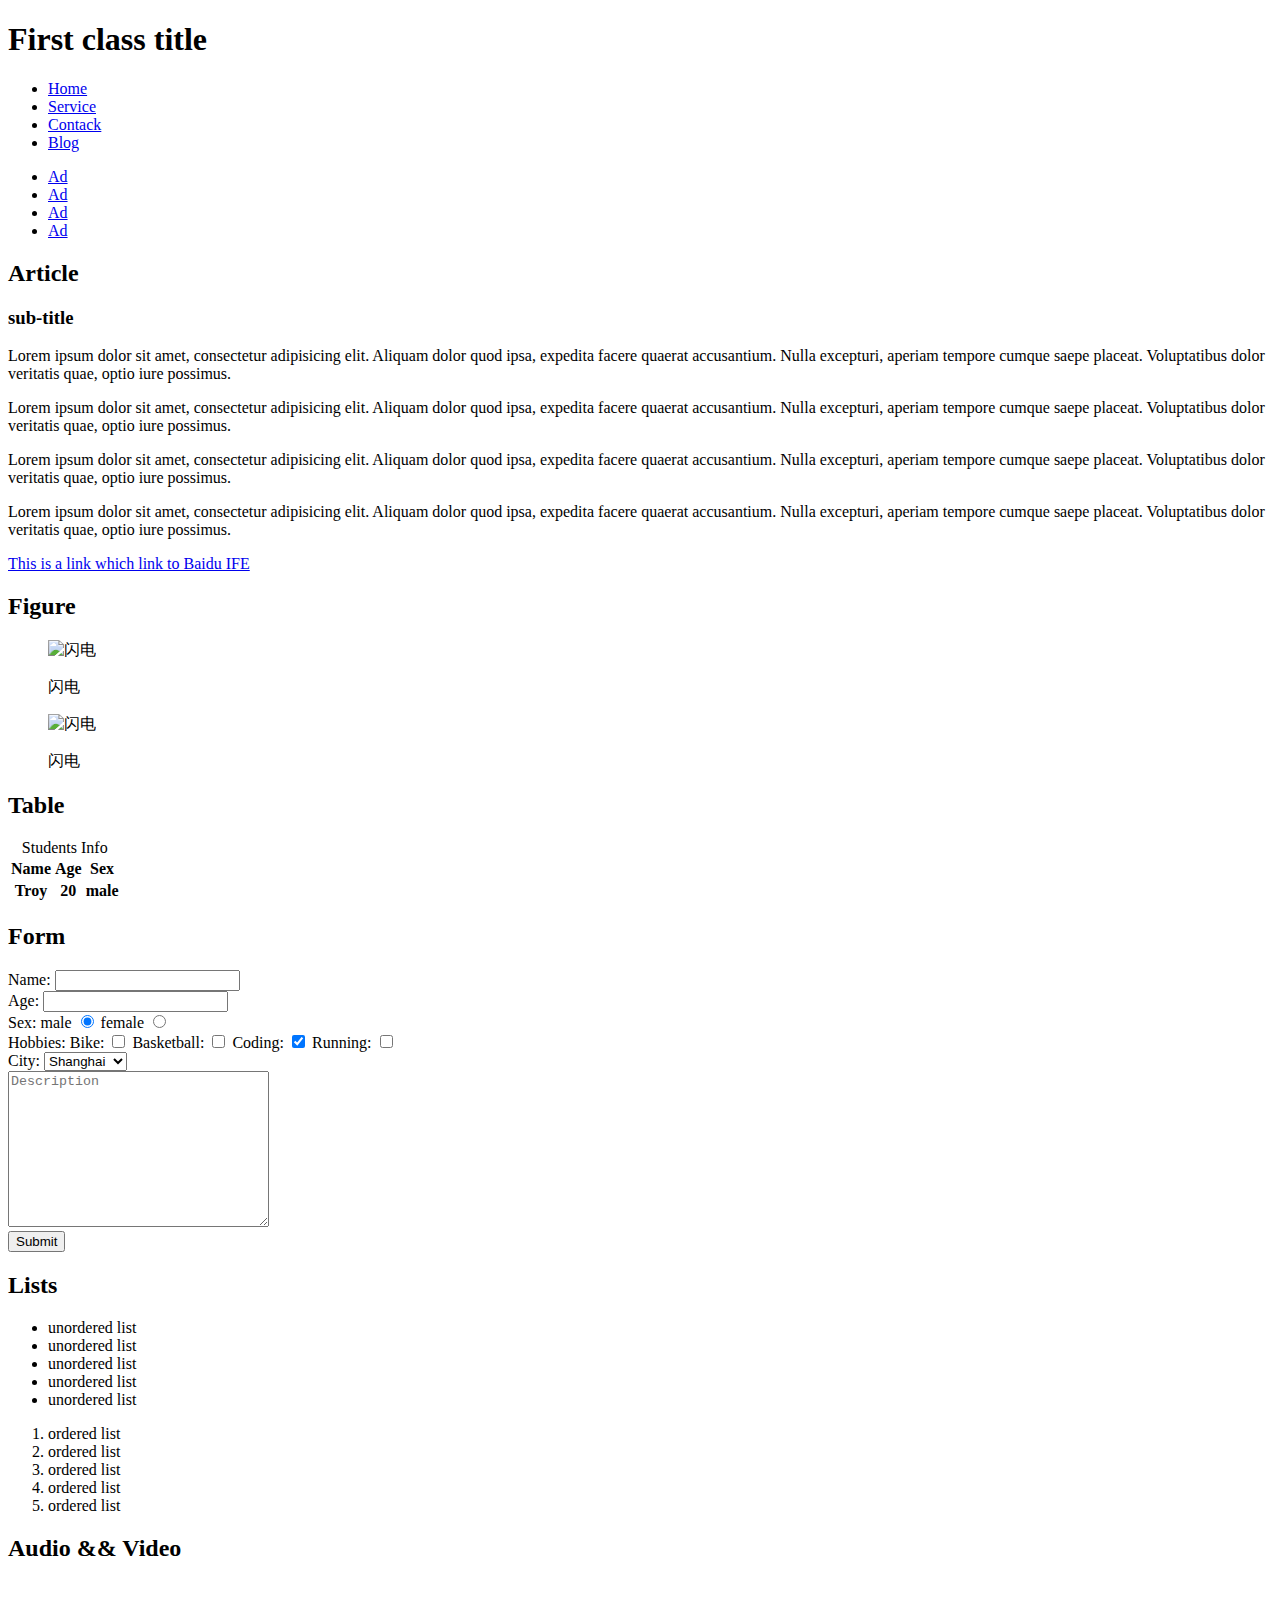
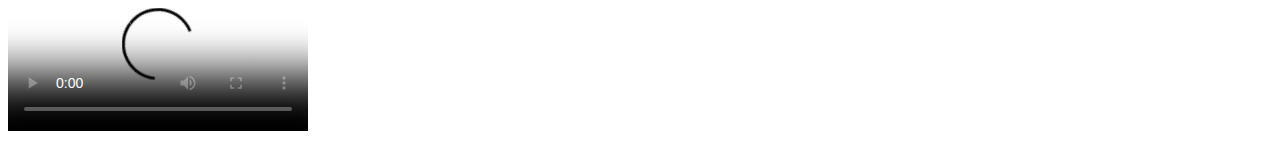
==== task_01/index.html @ a3eb1448 "finish 01" ====
<!DOCTYPE html>
<html lang="en">
<head>
	<meta charset="UTF-8">
	<title>Task 01</title>
</head>
<body>
	<header>
		<h1>First class title</h1>
	</header>

	<nav>
		<ul>
			<li><a href="#">Home</a></li>
			<li><a href="#">Service</a></li>
			<li><a href="#">Contack</a></li>
			<li><a href="#">Blog</a></li>
		</ul>
	</nav>

	<aside>
		<ul>
			<li><a href="#">Ad</a></li>
			<li><a href="#">Ad</a></li>
			<li><a href="#">Ad</a></li>
			<li><a href="#">Ad</a></li>
		</ul>
	</aside>

	<section>
		<section>
			<header>
				<hgroup>
					<h2>Article</h2>
					<h3>sub-title</h3>
				</hgroup>
			</header>

			<section>
				<p>Lorem ipsum dolor sit amet, consectetur adipisicing elit. Aliquam dolor quod ipsa, expedita facere quaerat accusantium. Nulla excepturi, aperiam tempore cumque saepe placeat. Voluptatibus dolor veritatis quae, optio iure possimus.</p>
				<p>Lorem ipsum dolor sit amet, consectetur adipisicing elit. Aliquam dolor quod ipsa, expedita facere quaerat accusantium. Nulla excepturi, aperiam tempore cumque saepe placeat. Voluptatibus dolor veritatis quae, optio iure possimus.</p>
				<p>Lorem ipsum dolor sit amet, consectetur adipisicing elit. Aliquam dolor quod ipsa, expedita facere quaerat accusantium. Nulla excepturi, aperiam tempore cumque saepe placeat. Voluptatibus dolor veritatis quae, optio iure possimus.</p>
				<p>Lorem ipsum dolor sit amet, consectetur adipisicing elit. Aliquam dolor quod ipsa, expedita facere quaerat accusantium. Nulla excepturi, aperiam tempore cumque saepe placeat. Voluptatibus dolor veritatis quae, optio iure possimus.</p>
				<p><a href="http://ife.baidu.com/">This is a link which link to Baidu IFE</a></p>
			</section>
		</section>

		<section>
			<header>
				<h2>Figure</h2>
			</header>

			<section>
				<figure>
					<img src="http://a.hiphotos.baidu.com/baike/c0%3Dbaike180%2C5%2C5%2C180%2C60/sign=9cb7c70533a85edfee81f671283d6246/71cf3bc79f3df8dcf18621c4ca11728b4710282f.jpg" alt="闪电" width="200" height="350">
					<p>闪电</p>
				</figure>
				<figure>
					<img src="http://a.hiphotos.baidu.com/baike/c0%3Dbaike180%2C5%2C5%2C180%2C60/sign=9cb7c70533a85edfee81f671283d6246/71cf3bc79f3df8dcf18621c4ca11728b4710282f.jpg" alt="闪电" width="200" height="350">
					<p>闪电</p>
				</figure>
			</section>
		</section>

		<section>
			<header>
				<h2>Table</h2>
			</header>

			<section>
				<table>
					<caption>Students Info</caption>
					<thead>
						<tr>
							<th>Name</th>
							<th>Age</th>
							<th>Sex</th>
						</tr>
					</thead>
					<tbody>
						<tr>
							<th>Troy</th>
							<th>20</th>
							<th>male</th>
						</tr>
					</tbody>
				</table>
			</section>
		</section>

		<section>
			<header>
				<h2>Form</h2>
			</header>
			<form novalidate>
				<div>
					Name:
					<input type="text">
				</div>
				<div>
					Age:
					<input type="number">
				</div>
				<div>
					Sex:
					male
					<input type="radio" name="sex" value="male" checked="checked">
					female
					<input type="radio" name="sex" value="female">
				</div>
				<div>
					Hobbies:
					Bike: <input type="checkbox" name="Bike">
					Basketball: <input type="checkbox" name="Basketball">
					Coding: <input type="checkbox" name="Coding" checked="true">
					Running: <input type="checkbox" name="Running">
				</div>
				<div>
					City:
					<select name="city">
						<option value="Shanghai">Shanghai</option>
						<option value="beijing">Beijing</option>
						<option value="shenzhen">Shenzhen</option>
						<option value="Hangzhou">Hangzhou</option>
					</select>
				</div>
				<div>
					<textarea name="description" cols="30" rows="10" placeholder="Description"></textarea>
				</div>
				<div>
					<input type="submit">
				</div>
			</form>
		</section>

		<section>
			<header>
				<h2>Lists</h2>
			</header>
			<section>
				<ul>
					<li>unordered list</li>
					<li>unordered list</li>
					<li>unordered list</li>
					<li>unordered list</li>
					<li>unordered list</li>
				</ul>
				<ol>
					<li>ordered list</li>
					<li>ordered list</li>
					<li>ordered list</li>
					<li>ordered list</li>
					<li>ordered list</li>
				</ol>
			</section>
		</section>

		<section>
			<header><h2>Audio && Video</h2></header>
			<section>
				<video controls preload poster="http://www.w3school.com.cn/i/w3school_logo_black.gif">
					<source src="http://www.w3school.com.cn/i/movie.mp4" type="video/mp4">
					<source src="http://www.w3school.com.cn/i/movie.ogg" type="video/ogg">
					Your browser does not support the video tag.
				</video>
			</section>
		</section>
	</section>
</body>
</html>
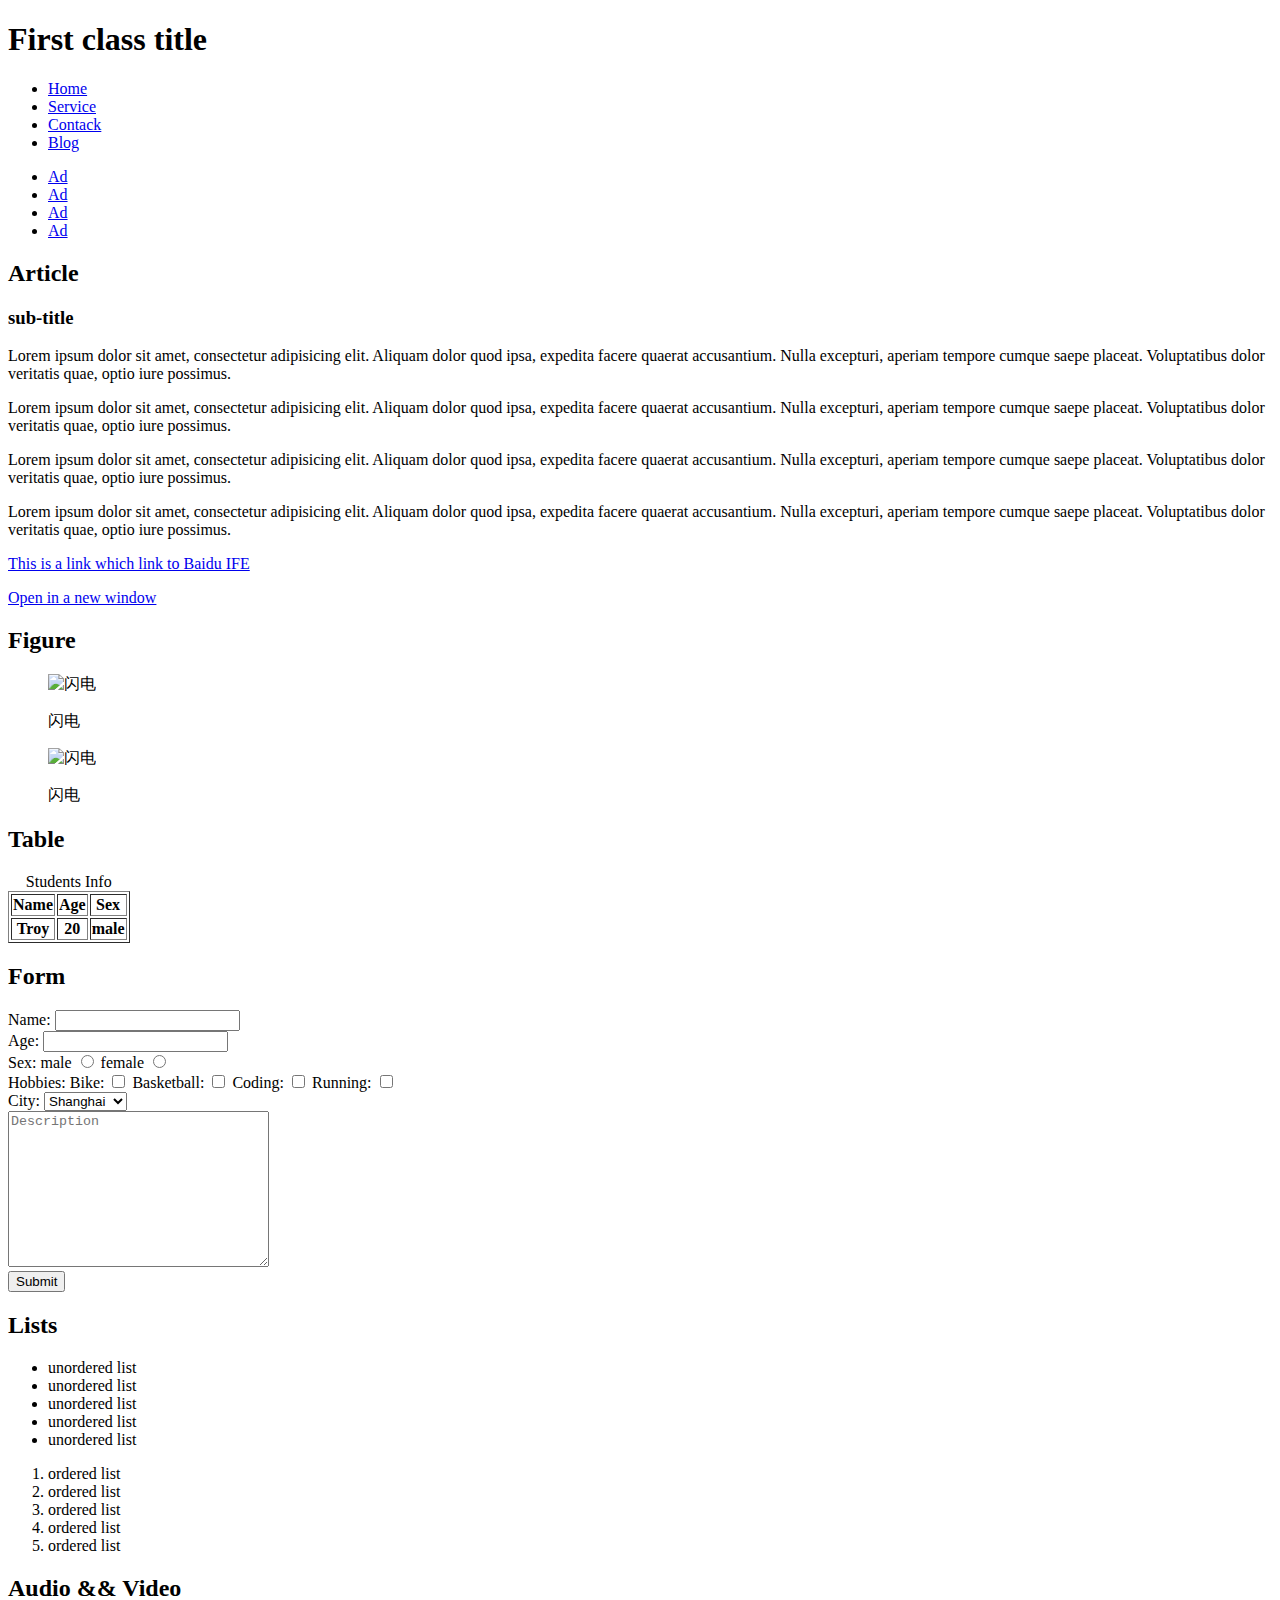
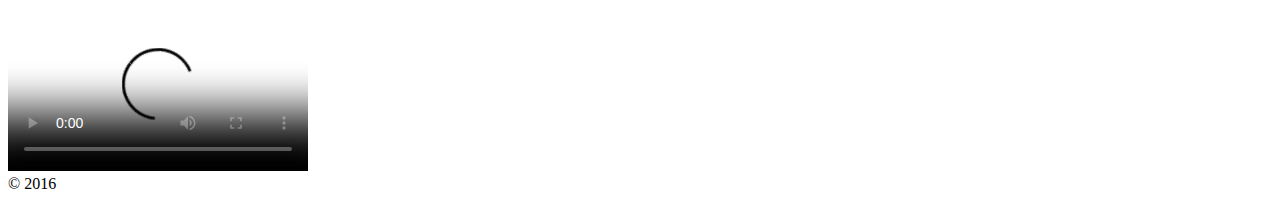
==== commit 5d042738: "fix" ====
--- a/task_01/index.html
+++ b/task_01/index.html
@@ -42,6 +42,7 @@
 				<p>Lorem ipsum dolor sit amet, consectetur adipisicing elit. Aliquam dolor quod ipsa, expedita facere quaerat accusantium. Nulla excepturi, aperiam tempore cumque saepe placeat. Voluptatibus dolor veritatis quae, optio iure possimus.</p>
 				<p>Lorem ipsum dolor sit amet, consectetur adipisicing elit. Aliquam dolor quod ipsa, expedita facere quaerat accusantium. Nulla excepturi, aperiam tempore cumque saepe placeat. Voluptatibus dolor veritatis quae, optio iure possimus.</p>
 				<p><a href="http://ife.baidu.com/">This is a link which link to Baidu IFE</a></p>
+				<p><a href="http://ife.baidu.com/" target="_blank">Open in a new window</a></p>
 			</section>
 		</section>
 
@@ -68,7 +69,7 @@
 			</header>
 
 			<section>
-				<table>
+				<table border="1">
 					<caption>Students Info</caption>
 					<thead>
 						<tr>
@@ -104,7 +105,7 @@
 				<div>
 					Sex:
 					male
-					<input type="radio" name="sex" value="male" checked="checked">
+					<input type="radio" name="sex" value="male">
 					female
 					<input type="radio" name="sex" value="female">
 				</div>
@@ -112,7 +113,7 @@
 					Hobbies:
 					Bike: <input type="checkbox" name="Bike">
 					Basketball: <input type="checkbox" name="Basketball">
-					Coding: <input type="checkbox" name="Coding" checked="true">
+					Coding: <input type="checkbox" name="Coding">
 					Running: <input type="checkbox" name="Running">
 				</div>
 				<div>
@@ -166,5 +167,7 @@
 			</section>
 		</section>
 	</section>
+
+	<footer>&copy 2016</footer>
 </body>
 </html>